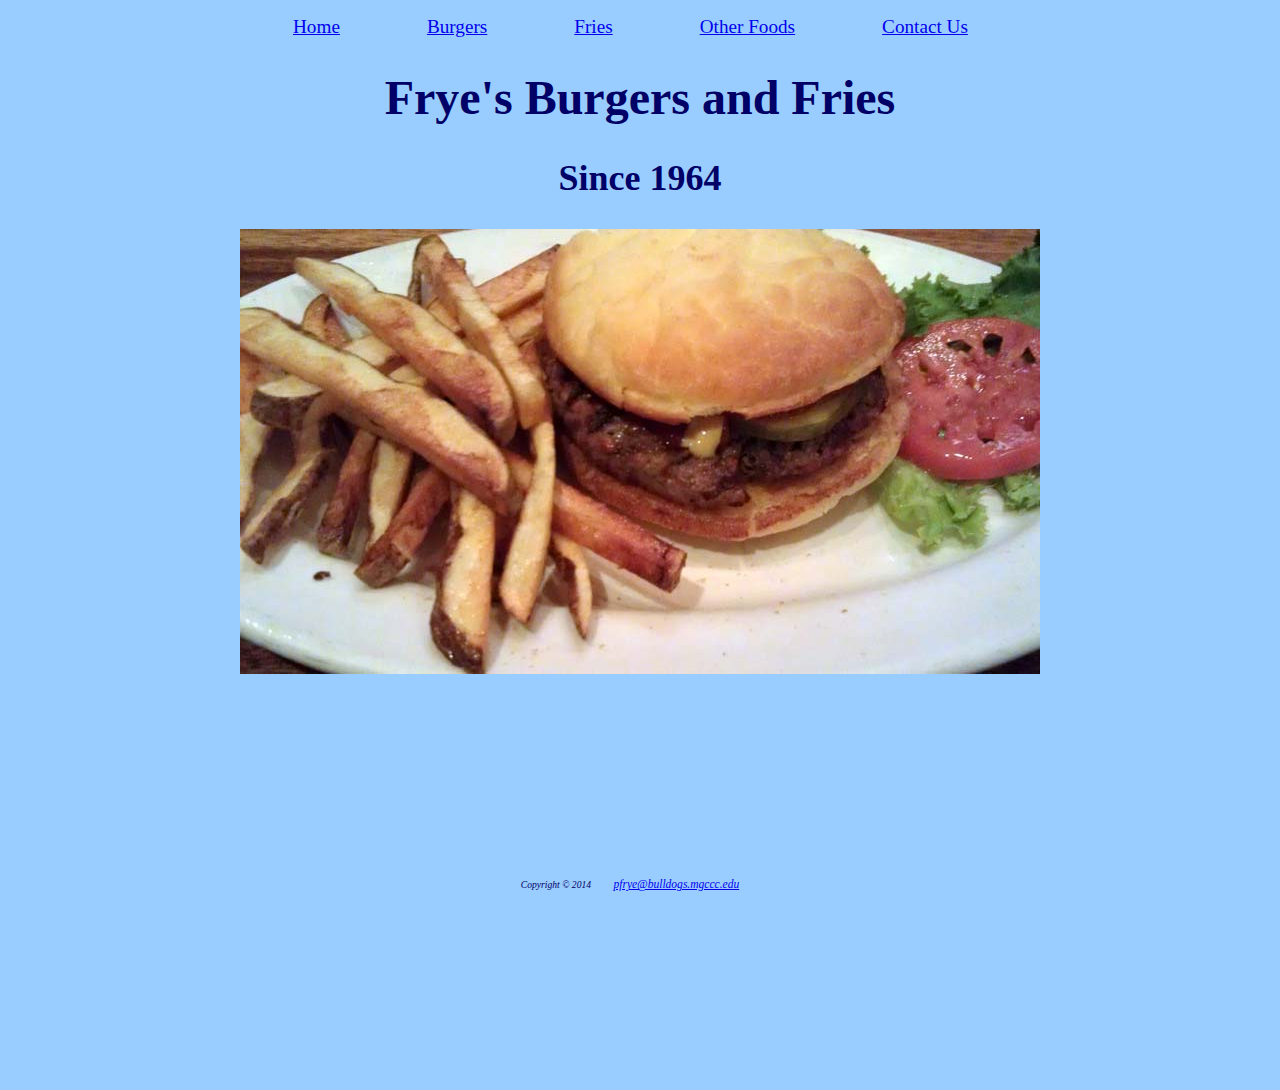
==== index.html @ 8c5c8671 "Initial Commit" ====
<!DOCTYPE HTML>
<html lang="en-US">
  <head>
    <meta charset="utf-8" />
    <meta name="description" content="Week 2 - Assignment" />
    <meta name="author" content="pfrye@bulldogs.mgccc.edu" />
    <link rel="stylesheet" href="css/normalize.css">
    <link rel="stylesheet" href="css/styles.css"/>
    <script type="text/javascript" src="js/scripts.js"></script>
    <title>Frye's Burgers and Fries</title>
  </head>
  <body><div id="wrapper">
    <div class="nav"><ul id="ulist">
      <li><a href="index.html">Home</a></li>
      <li><a href="burgers.html">Burgers</a></li>
      <li><a href="fries.html">Fries</a></li>
      <li><a href="other.html">Other Foods</a></li>
      <li><a href="contact.html">Contact Us</a></li>
    </ul></div>
    <div id="head"><h1>Frye's Burgers and Fries</h1>
                   <h2>Since 1964</h2></div>
      <img id="platter" src="images/hamburgerandfries.jpg" width="800" height="445" alt="Hamburger and Fries">
    <div class="footer">Copyright &copy; 2014
      <a href="mailto:pfrye@bulldogs.mgccc.edu">pfrye@bulldogs.mgccc.edu</a></div>
  </div></body>
</html>
---- css/styles.css ----
body { 
       background-color: #9cf;
       color: #006;
       font-family: Georgia, "Times New Roman", serif;
}
#head {
		 text-align: center;
		 font-size: 1.5em;
}
a {
	    padding: 10px 20px;
		 font-size: 1.2em;
}
.nav li {
		 display: inline;
		 list-style-type: none;
		 padding-left: 43px;
}
#wrapper {
		 margin-left: auto;
		 margin-right: auto;
		 width: 900px;
}
.footer {
	    font-size: .60em;
		 font-style: italic;
		 padding: 200px;
		 text-align: center; 
}
#platter {
            padding-left: 50px;
}
#hamburger1 {
            padding-bottom: 20px;
}
#hamburger2 {
            padding-bottom: 20px;
}
h3 {
    float: right;
    padding-left: 30px;
}
#ff {
            padding-bottom: 20px;
            padding-left: 130px;
}
#ff2 {
            padding-bottom: 20px;
            padding-left: 130px;
}
#milkshakes {
            padding-left: 130px;
}
}
#ulist {
	    margin-left:auto;
		 margin-right: auto;
		 width: 900px;
}
fieldset {
	    border-collapse: collapse;
		 border: none;
}
label {
       display: block;
       float: left;
       font-size: 1.2em;
       margin-right: .5em;
       text-align: right;
       width: 12em;
}
#rlist {
       font-size: 1.2em;
       margin-right: .5em;
       text-align: right;
       width: 12em;
}
#employment, #general, #critique {
	    text-align: left;
		 margin-left: 240px; 
}
#submitd {
	   text-align: center; 
}
#email, #number, #name {
	   width: 300px;
}
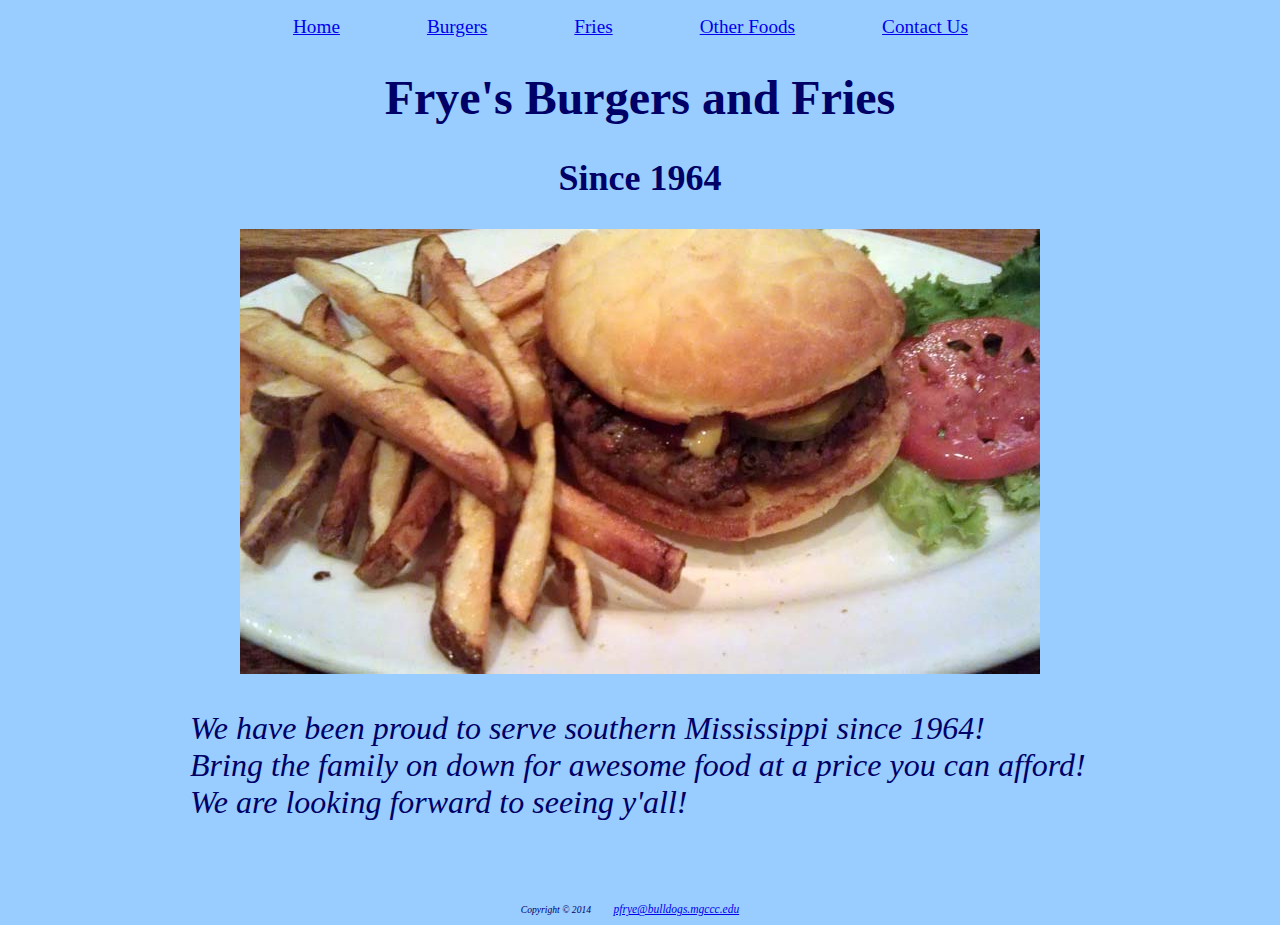
==== commit 059151c6: "Commit 7" ====
--- a/index.html
+++ b/index.html
@@ -20,7 +20,10 @@
     <div id="head"><h1>Frye's Burgers and Fries</h1>
                    <h2>Since 1964</h2></div>
       <img id="platter" src="images/hamburgerandfries.jpg" width="800" height="445" alt="Hamburger and Fries">
-    <div class="footer">Copyright &copy; 2014
+        <p>We have been proud to serve southern Mississippi since 1964!<br>
+        Bring the family on down for awesome food at a price you can afford!
+        We are looking forward to seeing y'all!</p>
+    <div class="ftr">Copyright &copy; 2014
       <a href="mailto:pfrye@bulldogs.mgccc.edu">pfrye@bulldogs.mgccc.edu</a></div>
   </div></body>
 </html>
--- a/css/styles.css
+++ b/css/styles.css
@@ -24,8 +24,14 @@
 .footer {
 	    font-size: .60em;
 		 font-style: italic;
-		 padding: 200px;
-		 text-align: center; 
+		 text-align: center;
+                 padding-top: 700px;
+}
+.ftr {
+	    font-size: .60em;
+		 font-style: italic;
+		 text-align: center;
+                 padding-top: 50px;
 }
 #platter {
             padding-left: 50px;
@@ -39,17 +45,50 @@
 h3 {
     float: right;
     padding-left: 30px;
+    padding-top: 60px;
+}
+#column1 {
+    float: right;
+}
+#column2 {
+    float: left;
+}
+#column3 {
+    float: right;
+}
+#c1 {
+    float: left;
+}
+#c2 {
+    float: right;
+}
+#c3 {
+    float: left;
+}
+#of1 {
+    float: left;
+}
+#of2 {
+    float: right;
+}
+#of3 {
+    float: left;
 }
 #ff {
             padding-bottom: 20px;
-            padding-left: 130px;
 }
 #ff2 {
             padding-bottom: 20px;
-            padding-left: 130px;
 }
 #milkshakes {
-            padding-left: 130px;
+            padding-bottom: 20px;
+}
+#pickles {
+            padding-bottom: 20px;
+}
+p {
+       font-size: 2em;
+       font-style: italic;
 }
 }
 #ulist {
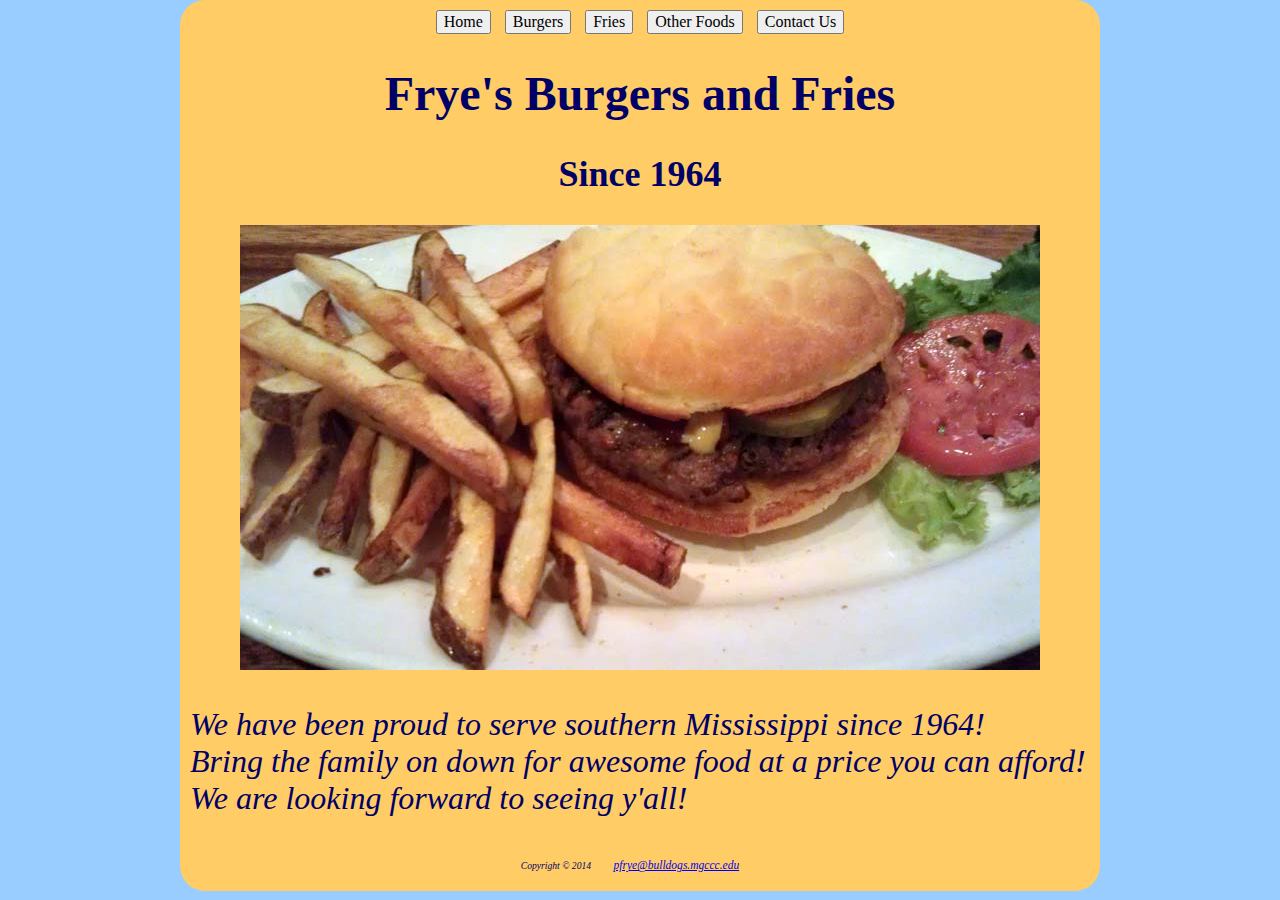
==== commit 836f8411: "Commit 9" ====
--- a/index.html
+++ b/index.html
@@ -10,13 +10,23 @@
     <title>Frye's Burgers and Fries</title>
   </head>
   <body><div id="wrapper">
-    <div class="nav"><ul id="ulist">
-      <li><a href="index.html">Home</a></li>
-      <li><a href="burgers.html">Burgers</a></li>
-      <li><a href="fries.html">Fries</a></li>
-      <li><a href="other.html">Other Foods</a></li>
-      <li><a href="contact.html">Contact Us</a></li>
-    </ul></div>
+    <nav id="nav">
+        <form method="get" action="index.html">
+            <input type="submit" value="Home">
+        </form>
+        <form method="get" action="burgers.html">
+            <input type="submit" value="Burgers">
+        </form>
+        <form method="get" action="fries.html">
+            <input type="submit" value="Fries">
+        </form>
+        <form method="get" action="other.html">
+            <input type="submit" value="Other Foods">
+        </form>
+        <form method="get" action="contact.html">
+            <input type="submit" value="Contact Us">
+        </form>
+    </nav>
     <div id="head"><h1>Frye's Burgers and Fries</h1>
                    <h2>Since 1964</h2></div>
       <img id="platter" src="images/hamburgerandfries.jpg" width="800" height="445" alt="Hamburger and Fries">
--- a/css/styles.css
+++ b/css/styles.css
@@ -11,27 +11,40 @@
 	    padding: 10px 20px;
 		 font-size: 1.2em;
 }
-.nav li {
-		 display: inline;
-		 list-style-type: none;
-		 padding-left: 43px;
+
+nav form {
+    display: inline;
+    margin: 5px;
+}
+#nav {
+    text-align: center;
 }
 #wrapper {
 		 margin-left: auto;
 		 margin-right: auto;
 		 width: 900px;
+                 padding: 10px;
+                 clear: both;
+                 border-radius: 25px;
+                 background: #fc6;
 }
 .footer {
 	    font-size: .60em;
 		 font-style: italic;
 		 text-align: center;
-                 padding-top: 700px;
+                 padding: 10px;
+                 clear: both;
+                 border-radius: 25px;
+                 background: #fc6;
 }
 .ftr {
 	    font-size: .60em;
 		 font-style: italic;
 		 text-align: center;
-                 padding-top: 50px;
+                 padding: 10px;
+                 clear: both;
+                 border-radius: 25px;
+                 background: #fc6;
 }
 #platter {
             padding-left: 50px;
@@ -40,6 +53,9 @@
             padding-bottom: 20px;
 }
 #hamburger2 {
+            padding-bottom: 20px;
+}
+#hamburger3 {
             padding-bottom: 20px;
 }
 h3 {
@@ -78,6 +94,9 @@
             padding-bottom: 20px;
 }
 #ff2 {
+            padding-bottom: 20px;
+}
+#ff3 {
             padding-bottom: 20px;
 }
 #milkshakes {
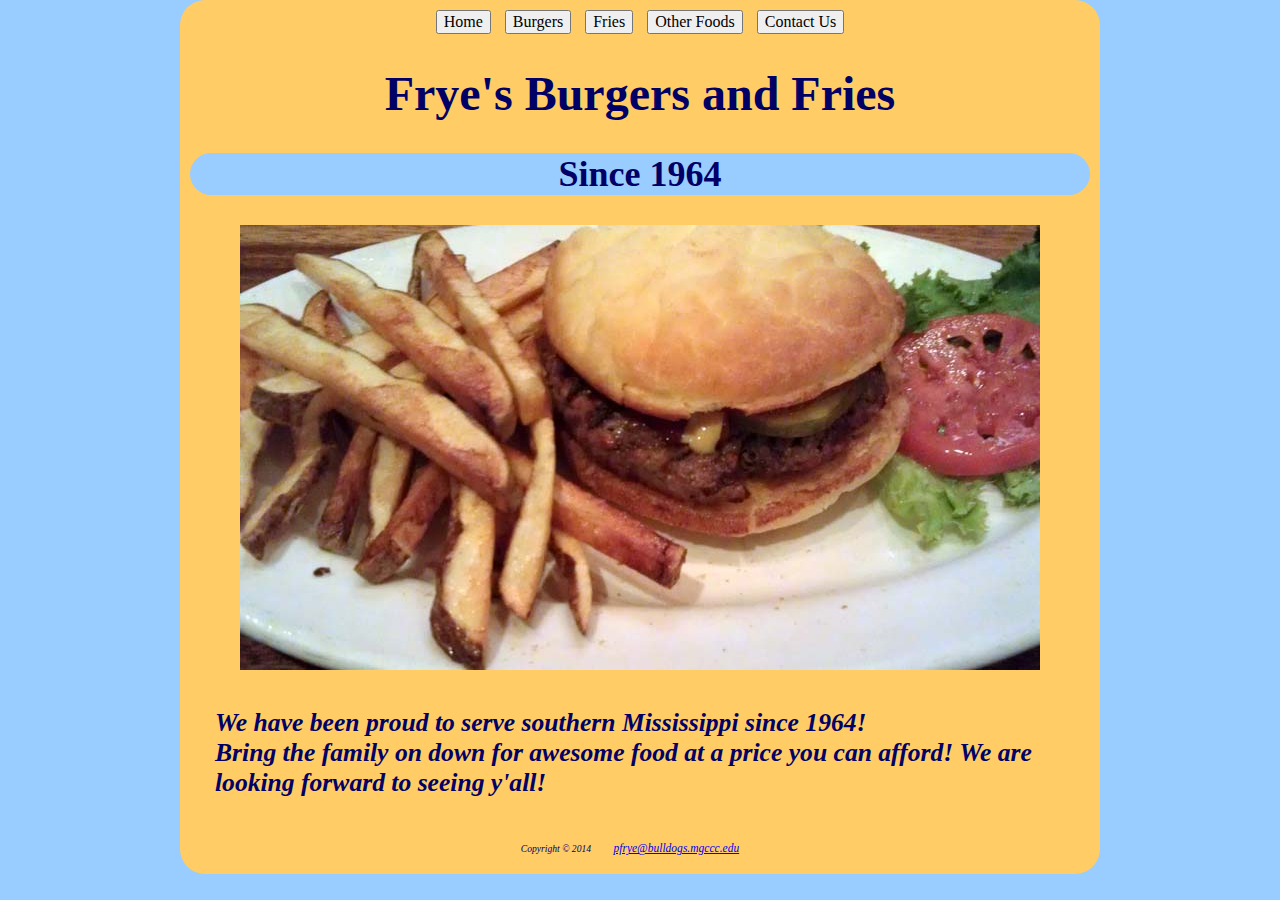
==== commit bcc9f945: "Commit 10" ====
--- a/index.html
+++ b/index.html
@@ -30,9 +30,9 @@
     <div id="head"><h1>Frye's Burgers and Fries</h1>
                    <h2>Since 1964</h2></div>
       <img id="platter" src="images/hamburgerandfries.jpg" width="800" height="445" alt="Hamburger and Fries">
-        <p>We have been proud to serve southern Mississippi since 1964!<br>
+        <h4>We have been proud to serve southern Mississippi since 1964!<br>
         Bring the family on down for awesome food at a price you can afford!
-        We are looking forward to seeing y'all!</p>
+        We are looking forward to seeing y'all!</h4>
     <div class="ftr">Copyright &copy; 2014
       <a href="mailto:pfrye@bulldogs.mgccc.edu">pfrye@bulldogs.mgccc.edu</a></div>
   </div></body>
--- a/css/styles.css
+++ b/css/styles.css
@@ -27,6 +27,11 @@
                  clear: both;
                  border-radius: 25px;
                  background: #fc6;
+}
+h2 {
+                 clear: both;
+                 border-radius: 25px;
+                 background: #9cf;
 }
 .footer {
 	    font-size: .60em;
@@ -105,10 +110,10 @@
 #pickles {
             padding-bottom: 20px;
 }
-p {
-       font-size: 2em;
+h4 {
+       font-size: 1.6em;
        font-style: italic;
-}
+       padding-left: 25px;
 }
 #ulist {
 	    margin-left:auto;
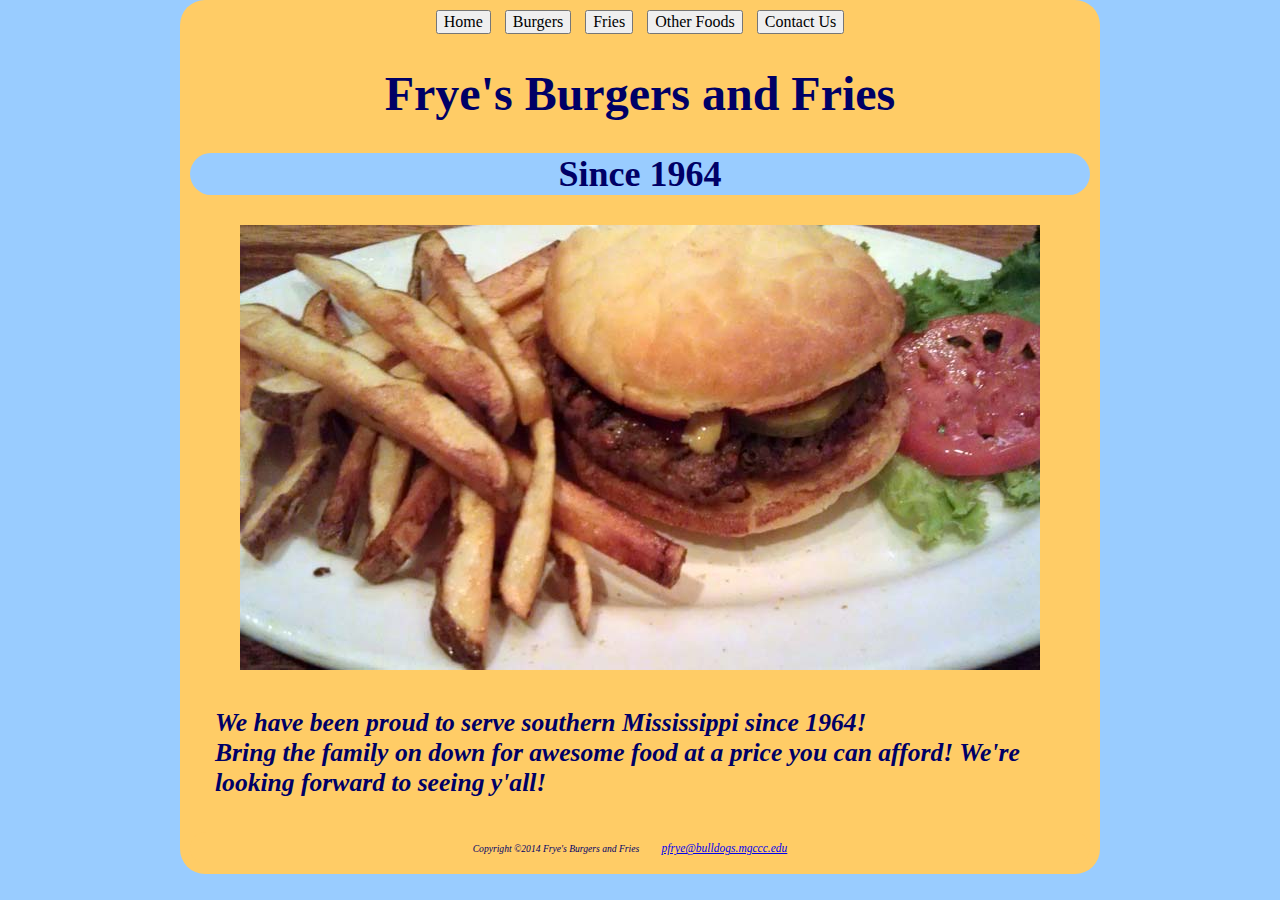
==== commit 300afd4d: "your message goes here" ====
--- a/index.html
+++ b/index.html
@@ -32,8 +32,8 @@
       <img id="platter" src="images/hamburgerandfries.jpg" width="800" height="445" alt="Hamburger and Fries">
         <h4>We have been proud to serve southern Mississippi since 1964!<br>
         Bring the family on down for awesome food at a price you can afford!
-        We are looking forward to seeing y'all!</h4>
-    <div class="ftr">Copyright &copy; 2014
+        We're looking forward to seeing y'all!</h4>
+    <div class="ftr">Copyright &copy;2014 Frye's Burgers and Fries
       <a href="mailto:pfrye@bulldogs.mgccc.edu">pfrye@bulldogs.mgccc.edu</a></div>
   </div></body>
 </html>
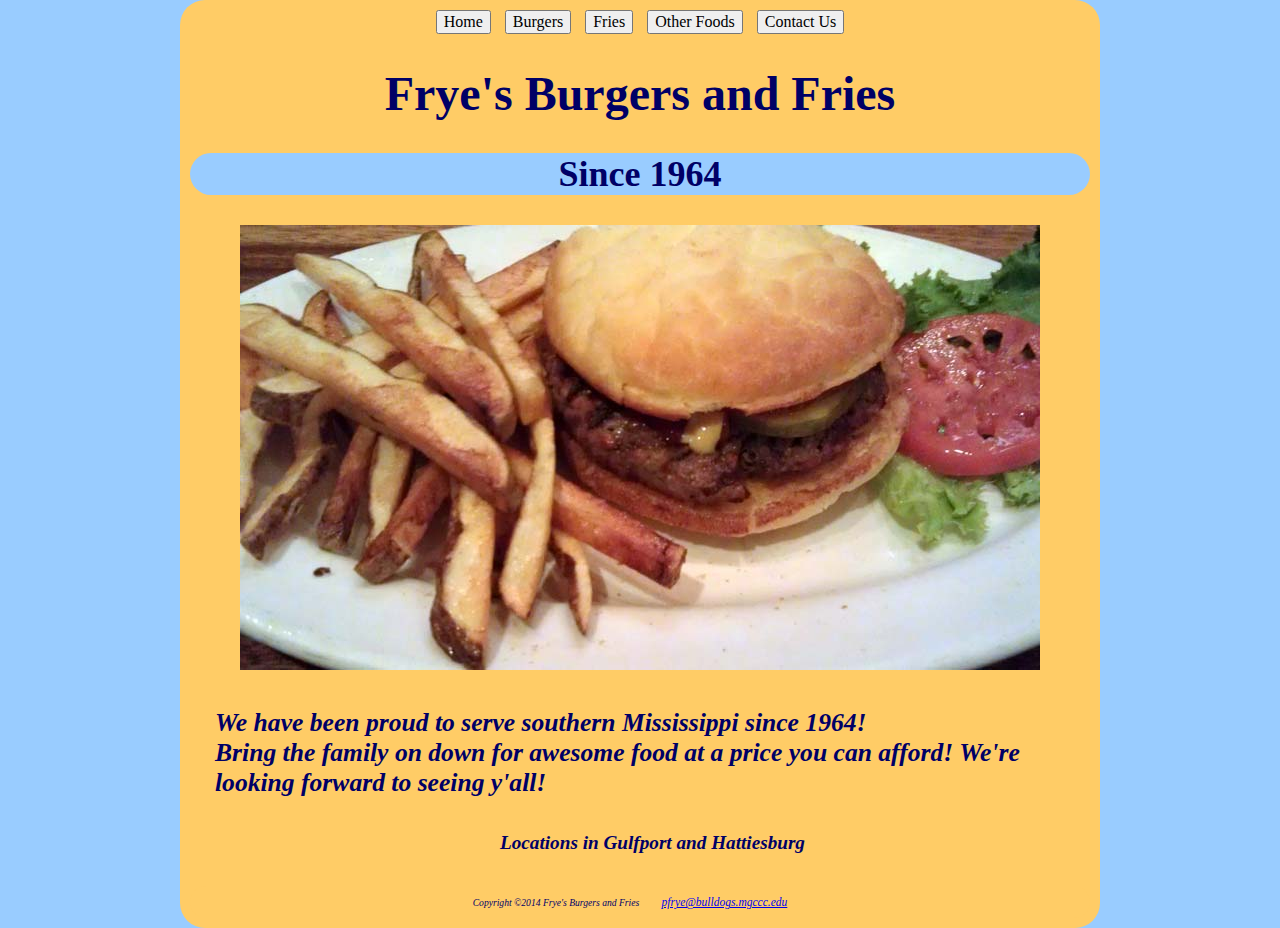
==== commit cd981cbc: "Cloud9 Commit 2" ====
--- a/index.html
+++ b/index.html
@@ -33,6 +33,7 @@
         <h4>We have been proud to serve southern Mississippi since 1964!<br>
         Bring the family on down for awesome food at a price you can afford!
         We're looking forward to seeing y'all!</h4>
+    <div><h5>Locations in Gulfport and Hattiesburg</h5></div>
     <div class="ftr">Copyright &copy;2014 Frye's Burgers and Fries
       <a href="mailto:pfrye@bulldogs.mgccc.edu">pfrye@bulldogs.mgccc.edu</a></div>
   </div></body>
--- a/css/styles.css
+++ b/css/styles.css
@@ -115,6 +115,12 @@
        font-style: italic;
        padding-left: 25px;
 }
+h5 {
+       font-size: 1.2em;
+       font-style: italic;
+       padding-left: 25px;
+       text-align: center;
+}
 #ulist {
 	    margin-left:auto;
 		 margin-right: auto;
